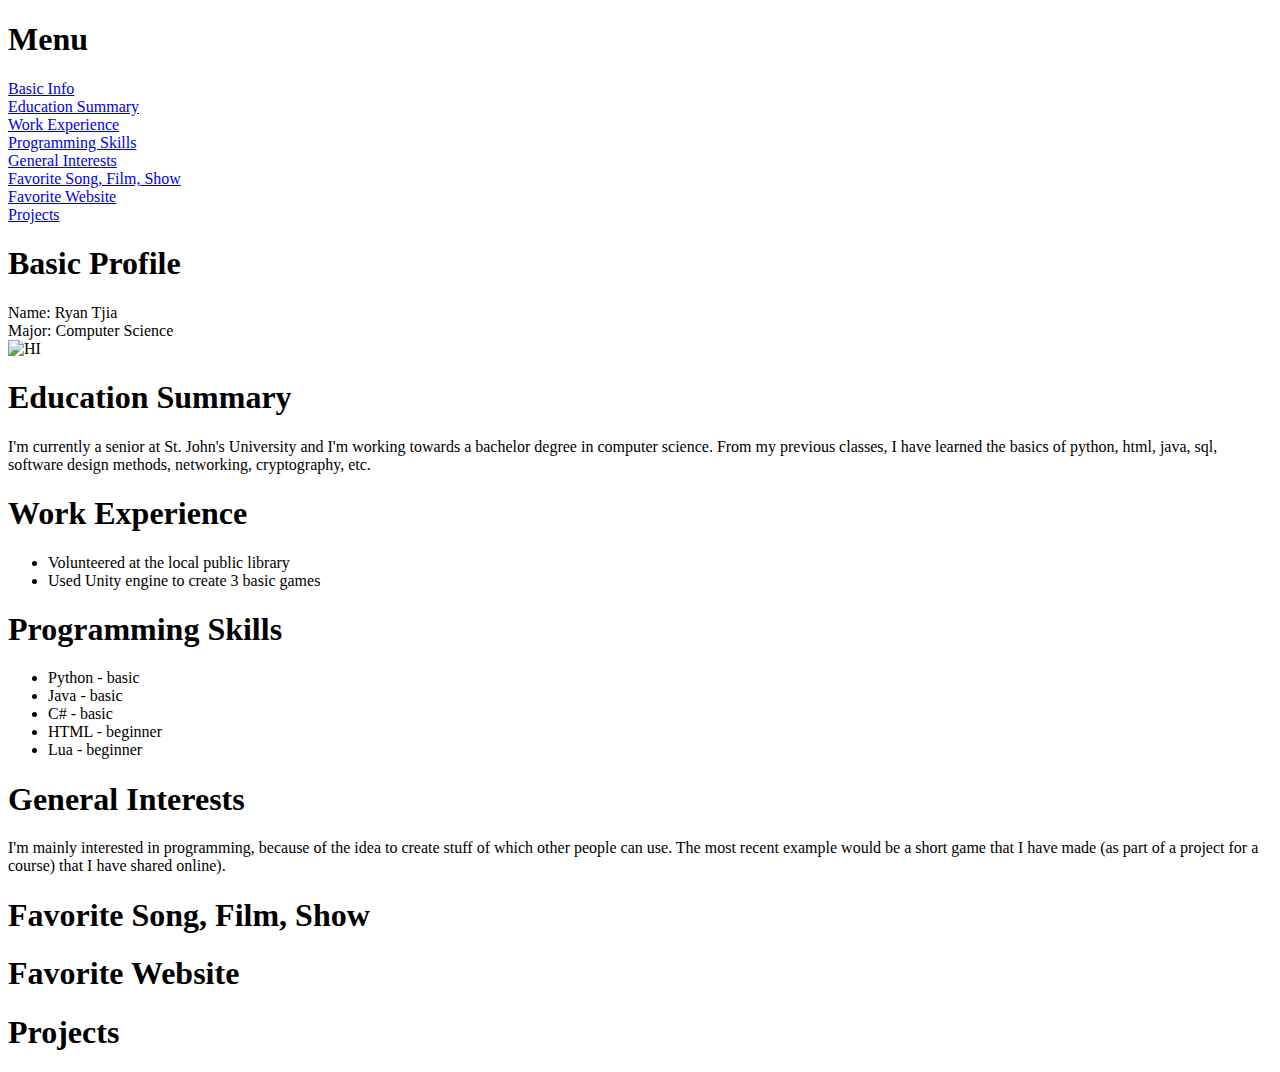
==== index.html @ 37732530 "Added the html page" ====
<!DOCTYPE html>
<html>
	<head>
		<title>Ryan's Profile</title>
	</head>
	<body>
		<div>
			<h1>Menu</h1>
			<a href="#basic info">Basic Info</a><br>
			<a href="#education">Education Summary</a><br>
			<a href="#work experience">Work Experience</a><br>
			<a href="#programming skills">Programming Skills</a><br>
			<a href="#general interests">General Interests</a><br>
			<a href="#song_film_show">Favorite Song, Film, Show</a><br>
			<a href="#website">Favorite Website</a><br>
			<a href="#projects">Projects</a><br>
		</div>

		<div id="basic info">
			<h1>Basic Profile</h1>
			Name: Ryan Tjia<br>
			Major: Computer Science<br>
			<img src="https://itch.io/static/images/frog-red.png" alt="HI">
		</div>

		<div id="education">
			<h1>Education Summary</h1>
			<p>
				I'm currently a senior at St. John's University and I'm working towards a bachelor degree in computer science. From my previous classes, I have learned the basics of python, html, java, sql, software design methods, networking, cryptography, etc.
			</p>
		</div>

		<div id="work experience">
			<h1>Work Experience</h1>
			<ul>
				<li>Volunteered at the local public library</li>
				<li>Used Unity engine to create 3 basic games</li>
			</ul>
		</div>

		<div id="programming skills">
			<h1>Programming Skills</h1>
			<ul>
				<li>Python - basic</li>
				<li>Java - basic</li>
				<li>C# - basic</li>
				<li>HTML - beginner</li>
				<li>Lua - beginner</li>
			</ul>
		</div>

		<div id="general interests">
			<h1>General Interests</h1>
			<p>I'm mainly interested in programming, because of the idea to create stuff of which other people can use. The most recent example would be a short game that I have made (as part of a project for a course) that I have shared online).</p>
		</div>

		<div id="song_film_show">
			<h1>Favorite Song, Film, Show</h1>
		</div>

		<div id="website">
			<h1>Favorite Website</h1>
		</div>

		<div id="projects">
			<h1>Projects</h1>
		</div>
	</body>
</html>
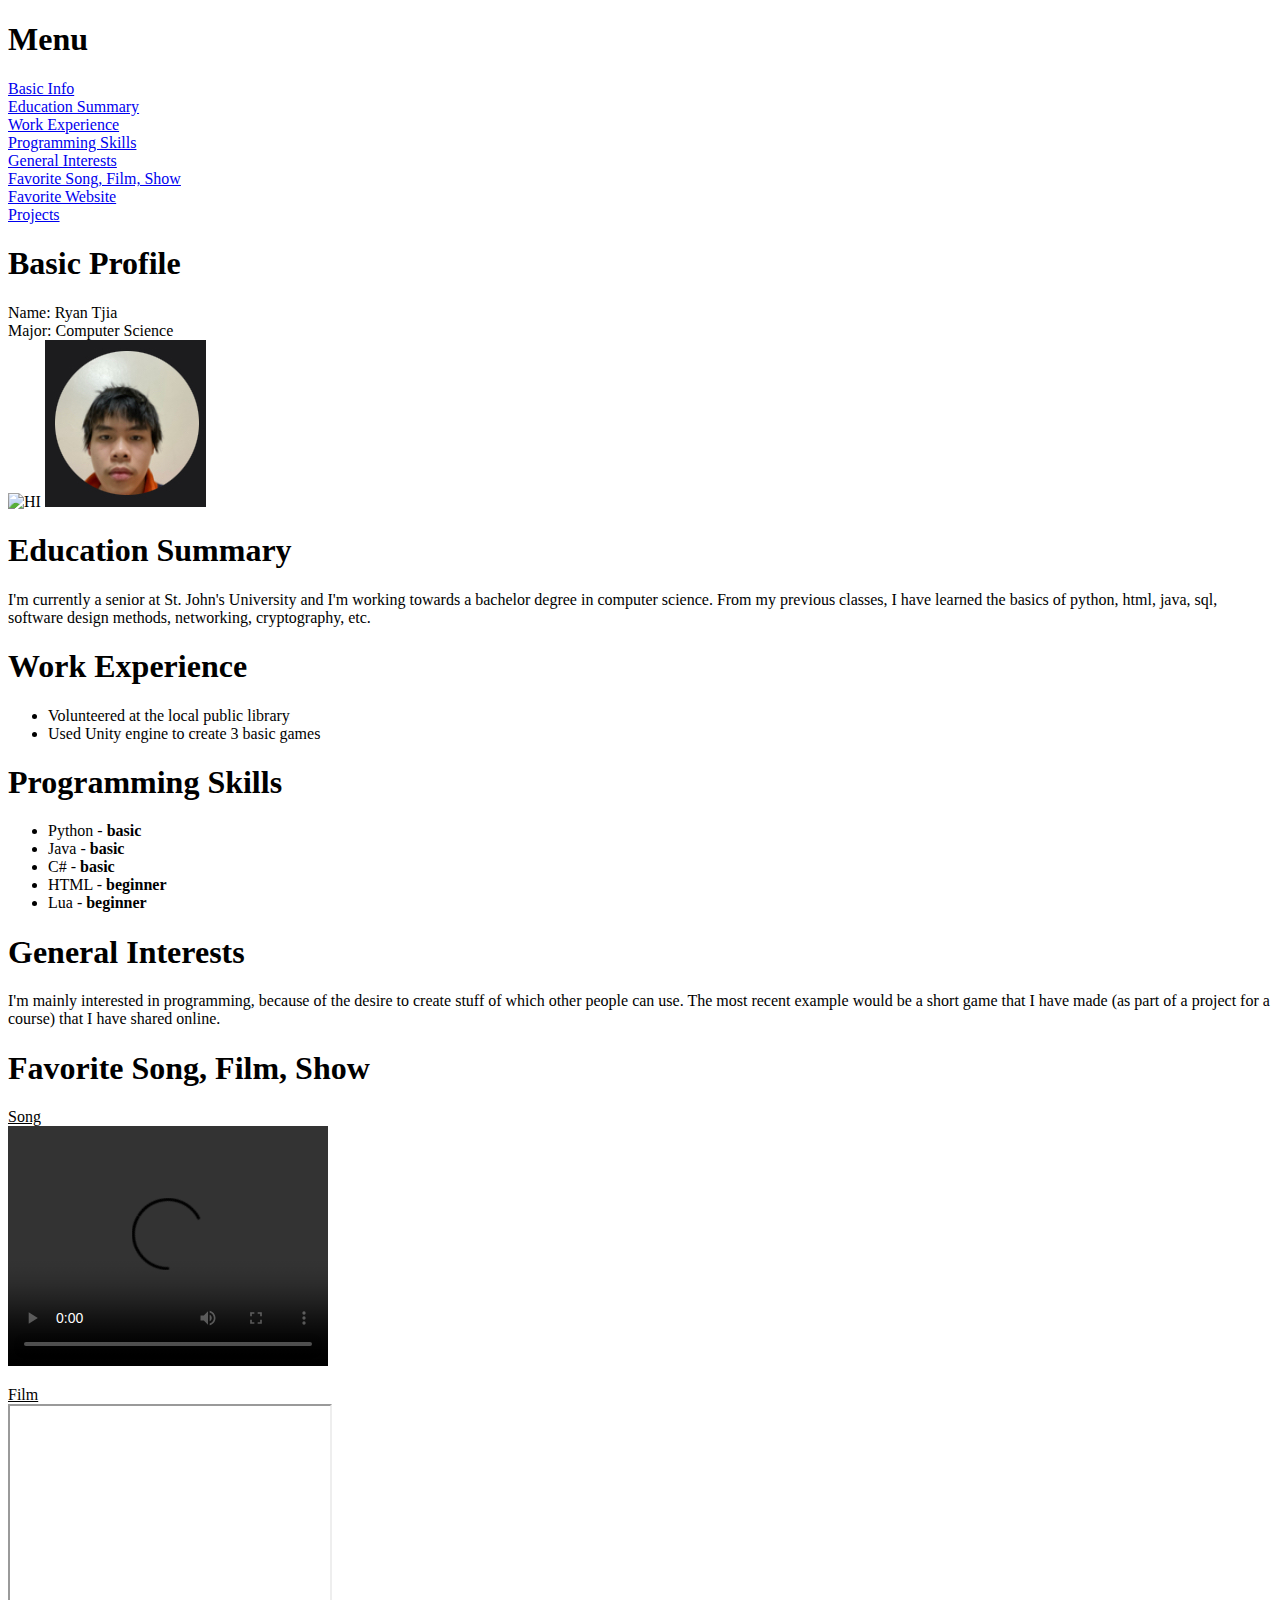
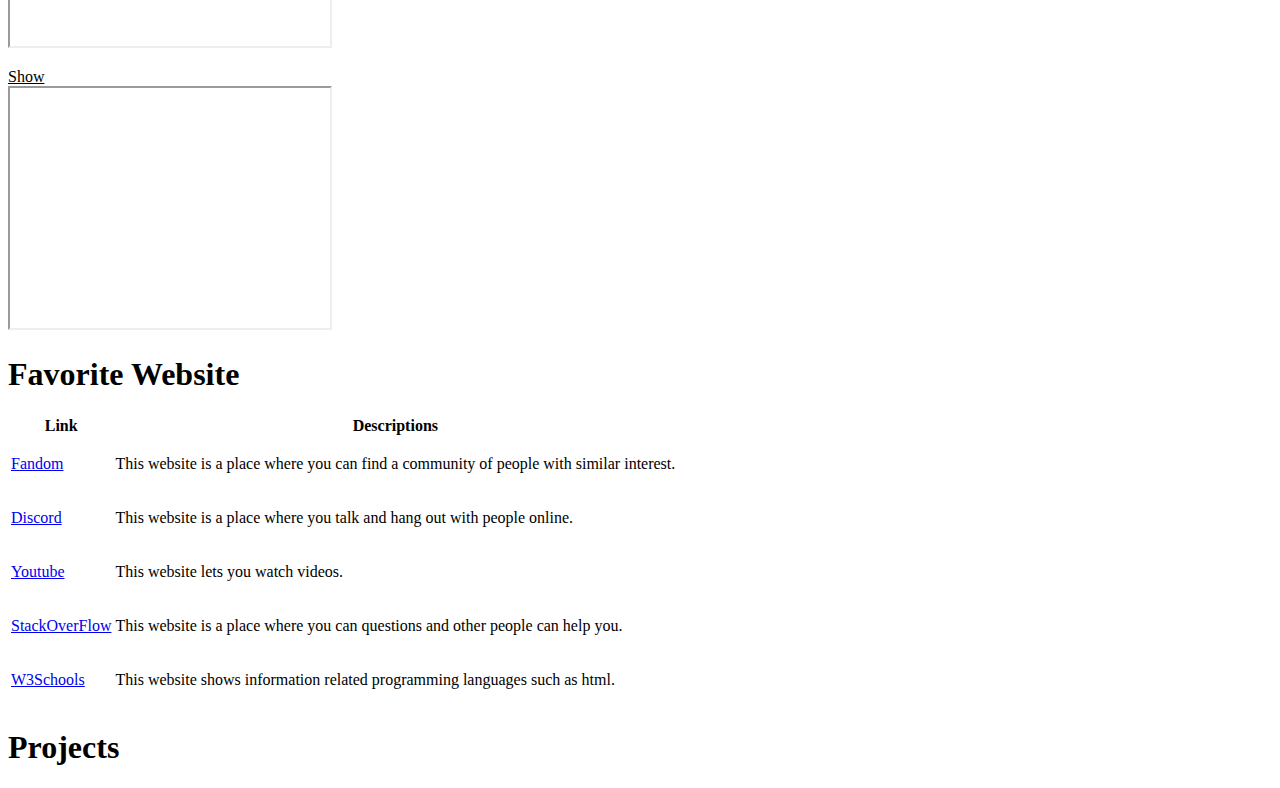
==== commit 9dd78940: "Made some changes and removed something" ====
--- a/index.html
+++ b/index.html
@@ -21,6 +21,7 @@
 			Name: Ryan Tjia<br>
 			Major: Computer Science<br>
 			<img src="https://itch.io/static/images/frog-red.png" alt="HI">
+			<img src="Profile.png">
 		</div>
 
 		<div id="education">
@@ -41,25 +42,84 @@
 		<div id="programming skills">
 			<h1>Programming Skills</h1>
 			<ul>
-				<li>Python - basic</li>
-				<li>Java - basic</li>
-				<li>C# - basic</li>
-				<li>HTML - beginner</li>
-				<li>Lua - beginner</li>
+				<li>Python - <span style="font-weight:bold">basic</span></li>
+				<li>Java - <span style="font-weight:bold">basic</span></li>
+				<li>C# - <span style="font-weight:bold">basic</span></li>
+				<li>HTML - <span style="font-weight:bold">beginner</span></li>
+				<li>Lua - <span style="font-weight:bold">beginner</span></li>
 			</ul>
 		</div>
 
 		<div id="general interests">
 			<h1>General Interests</h1>
-			<p>I'm mainly interested in programming, because of the idea to create stuff of which other people can use. The most recent example would be a short game that I have made (as part of a project for a course) that I have shared online).</p>
+			<p>I'm mainly interested in programming, because of the desire to create stuff of which other people can use. The most recent example would be a short game that I have made (as part of a project for a course) that I have shared online.</p>
 		</div>
 
 		<div id="song_film_show">
 			<h1>Favorite Song, Film, Show</h1>
+			<p><span style="text-decoration:underline">Song</span><br>
+				<video width="320" height="240" controls>
+					<source src="Sonic Colors.MP4" type="video/MP4">
+				</video>
+			</p>
+
+			<p><span style="text-decoration:underline">Film</span><br>
+				<iframe width="320" height="240" src="https://www.youtube.com/embed/CRRlbK5w8AE"></iframe>
+			</p>
+
+			<p><span style="text-decoration:underline">Show</span><br>
+				<iframe width="320" height="240" src="https://youtube.com/embed/HvXe5CuqqMk"></iframe>
+			</p>
 		</div>
 
 		<div id="website">
 			<h1>Favorite Website</h1>
+			<table>
+				<tr>
+					<th>Link</th>
+					<th>Descriptions</th>
+				</tr>
+				<tr>
+					<td><a href="https://www.fandom.com" target="_blank">Fandom</a></td>
+					<td>
+						<p>
+							This website is a place where you can find a community of people with similar interest.
+						</p>
+					</td>
+				</tr>
+				<tr>
+					<td><a href="https://discord.com" target="_blank">Discord</a></td>
+					<td>
+						<p>
+							This website is a place where you talk and hang out with people online.
+						</p>
+					</td>
+				</tr>
+				<tr>
+					<td><a href="https://www.youtube.com" target="_blank">Youtube</a></td>
+					<td>
+						<p>
+							This website lets you watch videos.
+						</p>
+					</td>
+				</tr>
+				<tr>
+					<td><a href="https://stackoverflow.com" target="_blank">StackOverFlow</a></td>
+					<td>
+						<p>
+							This website is a place where you can questions and other people can help you.
+						</p>
+					</td>
+				</tr>
+				<tr>
+					<td><a href="https://www.w3schools.com" target="_blank">W3Schools</a></td>
+					<td>
+						<p>
+							This website shows information related programming languages such as html.
+						</p>
+					</td>
+				</tr>
+			</table>
 		</div>
 
 		<div id="projects">
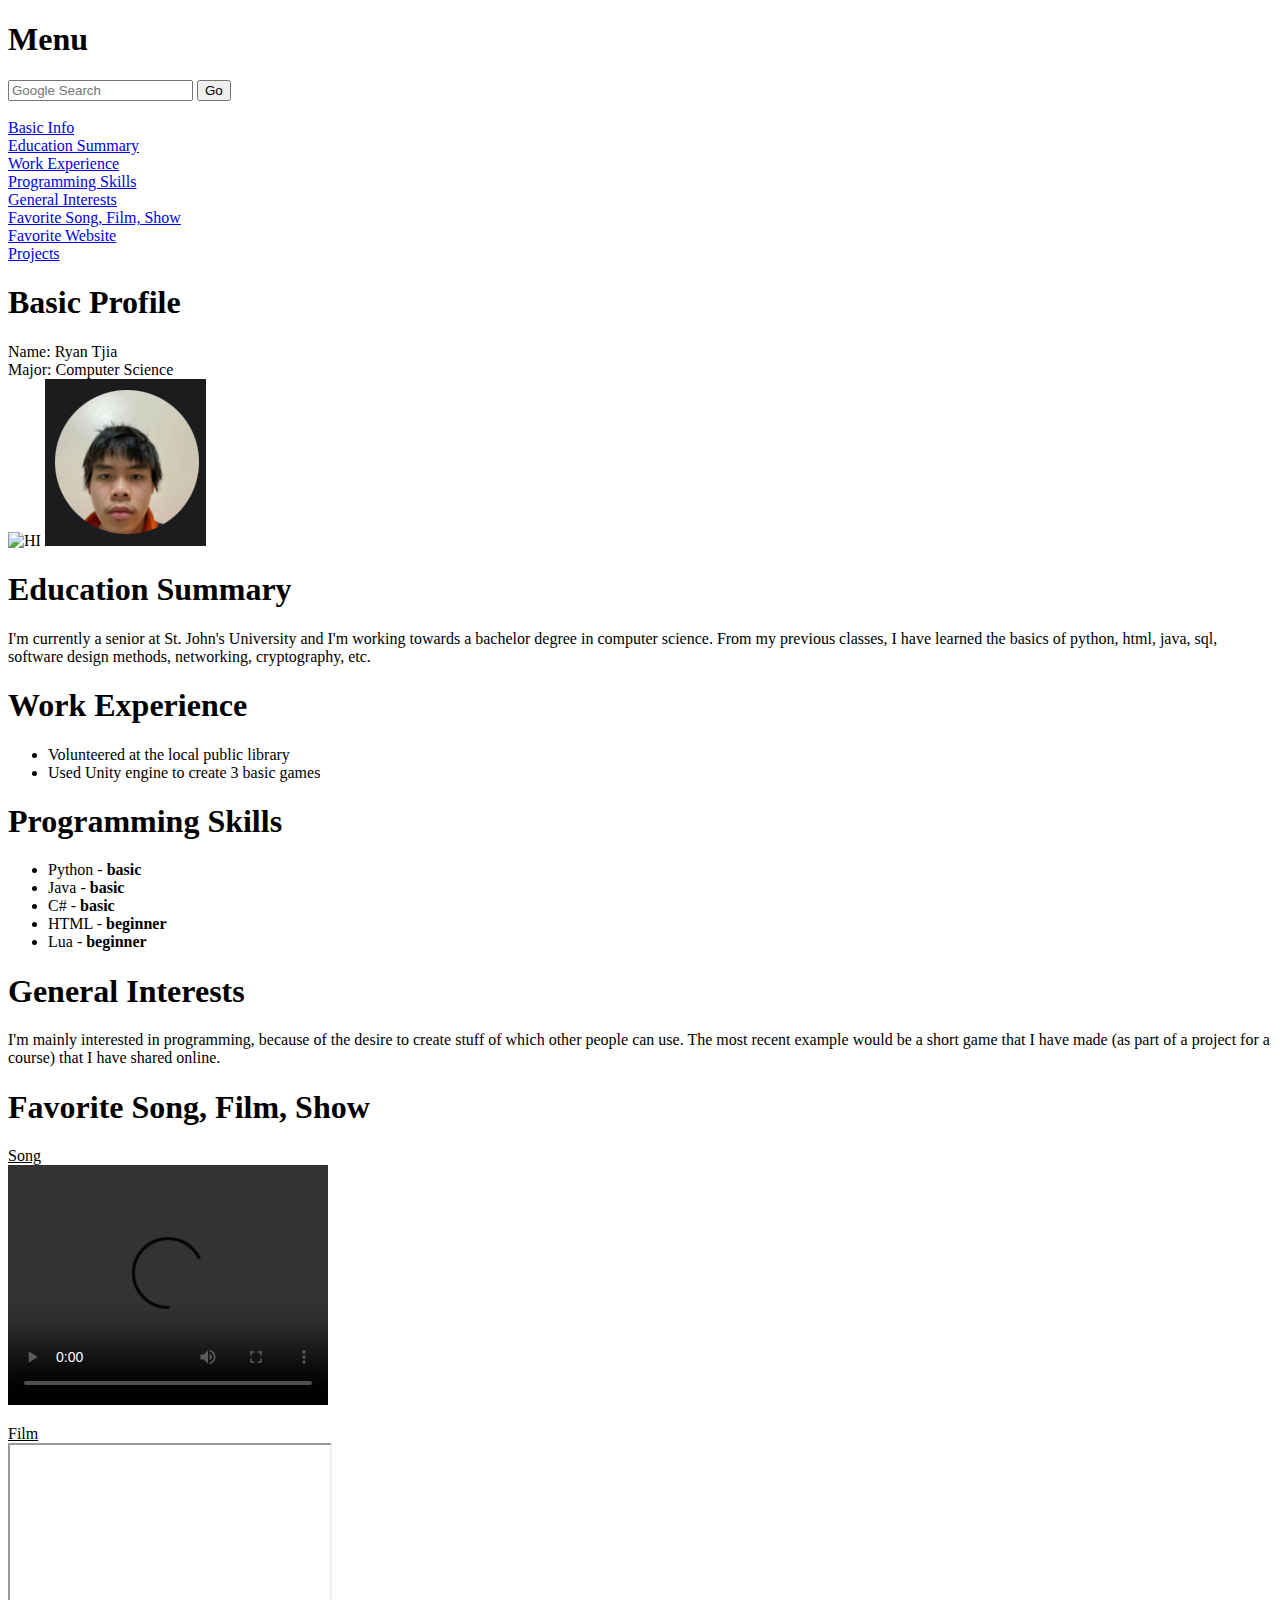
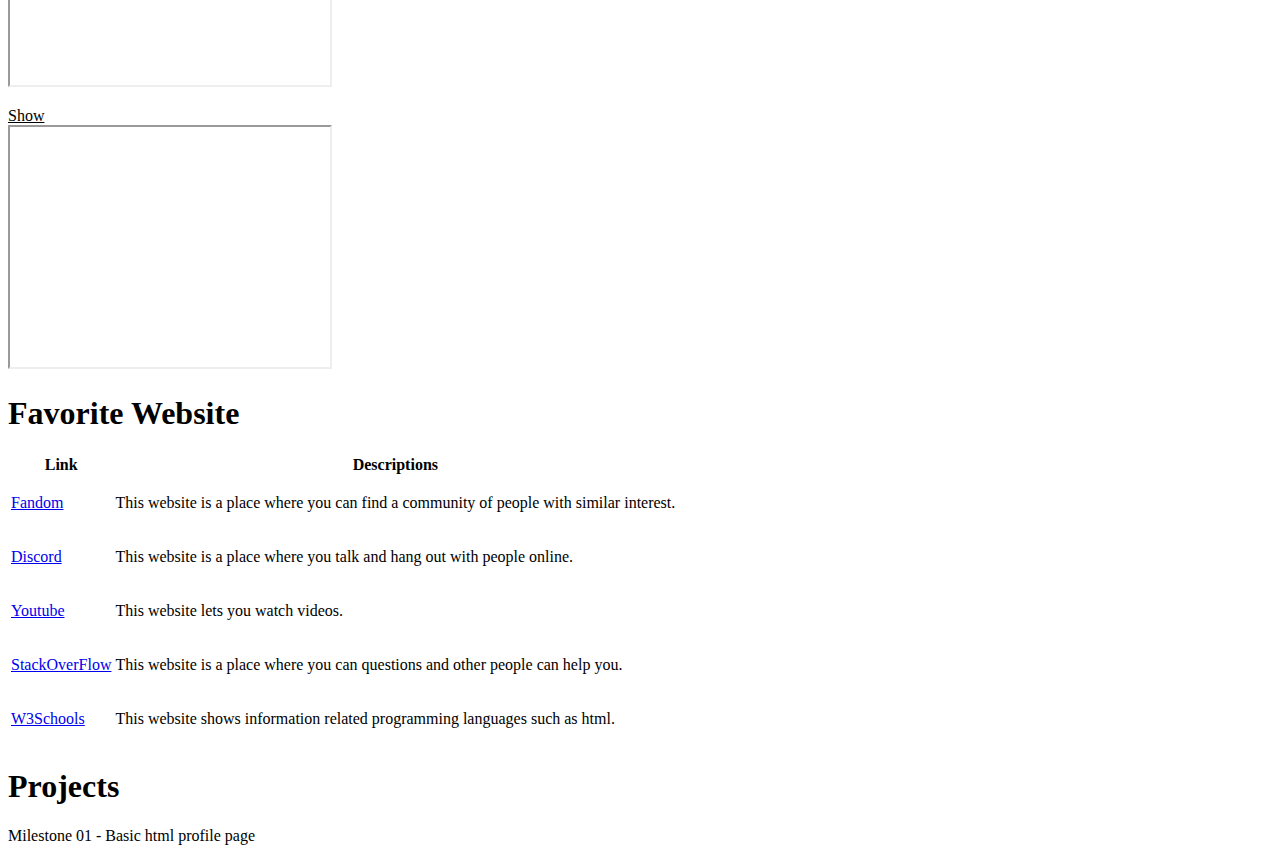
==== commit 0befdac8: "Group up the local files Added a default index to update the projects section" ====
--- a/index.html
+++ b/index.html
@@ -6,6 +6,11 @@
 	<body>
 		<div>
 			<h1>Menu</h1>
+			<form action="https://www.google.com/search?" target="_blank" method="get">
+				<input type="search" placeholder="Google Search" name="q">
+				<input type="submit" value="Go">
+			</form><br>
+
 			<a href="#basic info">Basic Info</a><br>
 			<a href="#education">Education Summary</a><br>
 			<a href="#work experience">Work Experience</a><br>
@@ -21,7 +26,7 @@
 			Name: Ryan Tjia<br>
 			Major: Computer Science<br>
 			<img src="https://itch.io/static/images/frog-red.png" alt="HI">
-			<img src="Profile.png">
+			<img src="local_files/Profile.png">
 		</div>
 
 		<div id="education">
@@ -59,7 +64,7 @@
 			<h1>Favorite Song, Film, Show</h1>
 			<p><span style="text-decoration:underline">Song</span><br>
 				<video width="320" height="240" controls>
-					<source src="Sonic Colors.MP4" type="video/MP4">
+					<source src="local_files/Sonic Colors.MP4" type="video/MP4">
 				</video>
 			</p>
 
@@ -124,6 +129,7 @@
 
 		<div id="projects">
 			<h1>Projects</h1>
+			<p>Milestone 01 - Basic html profile page</p>
 		</div>
 	</body>
 </html>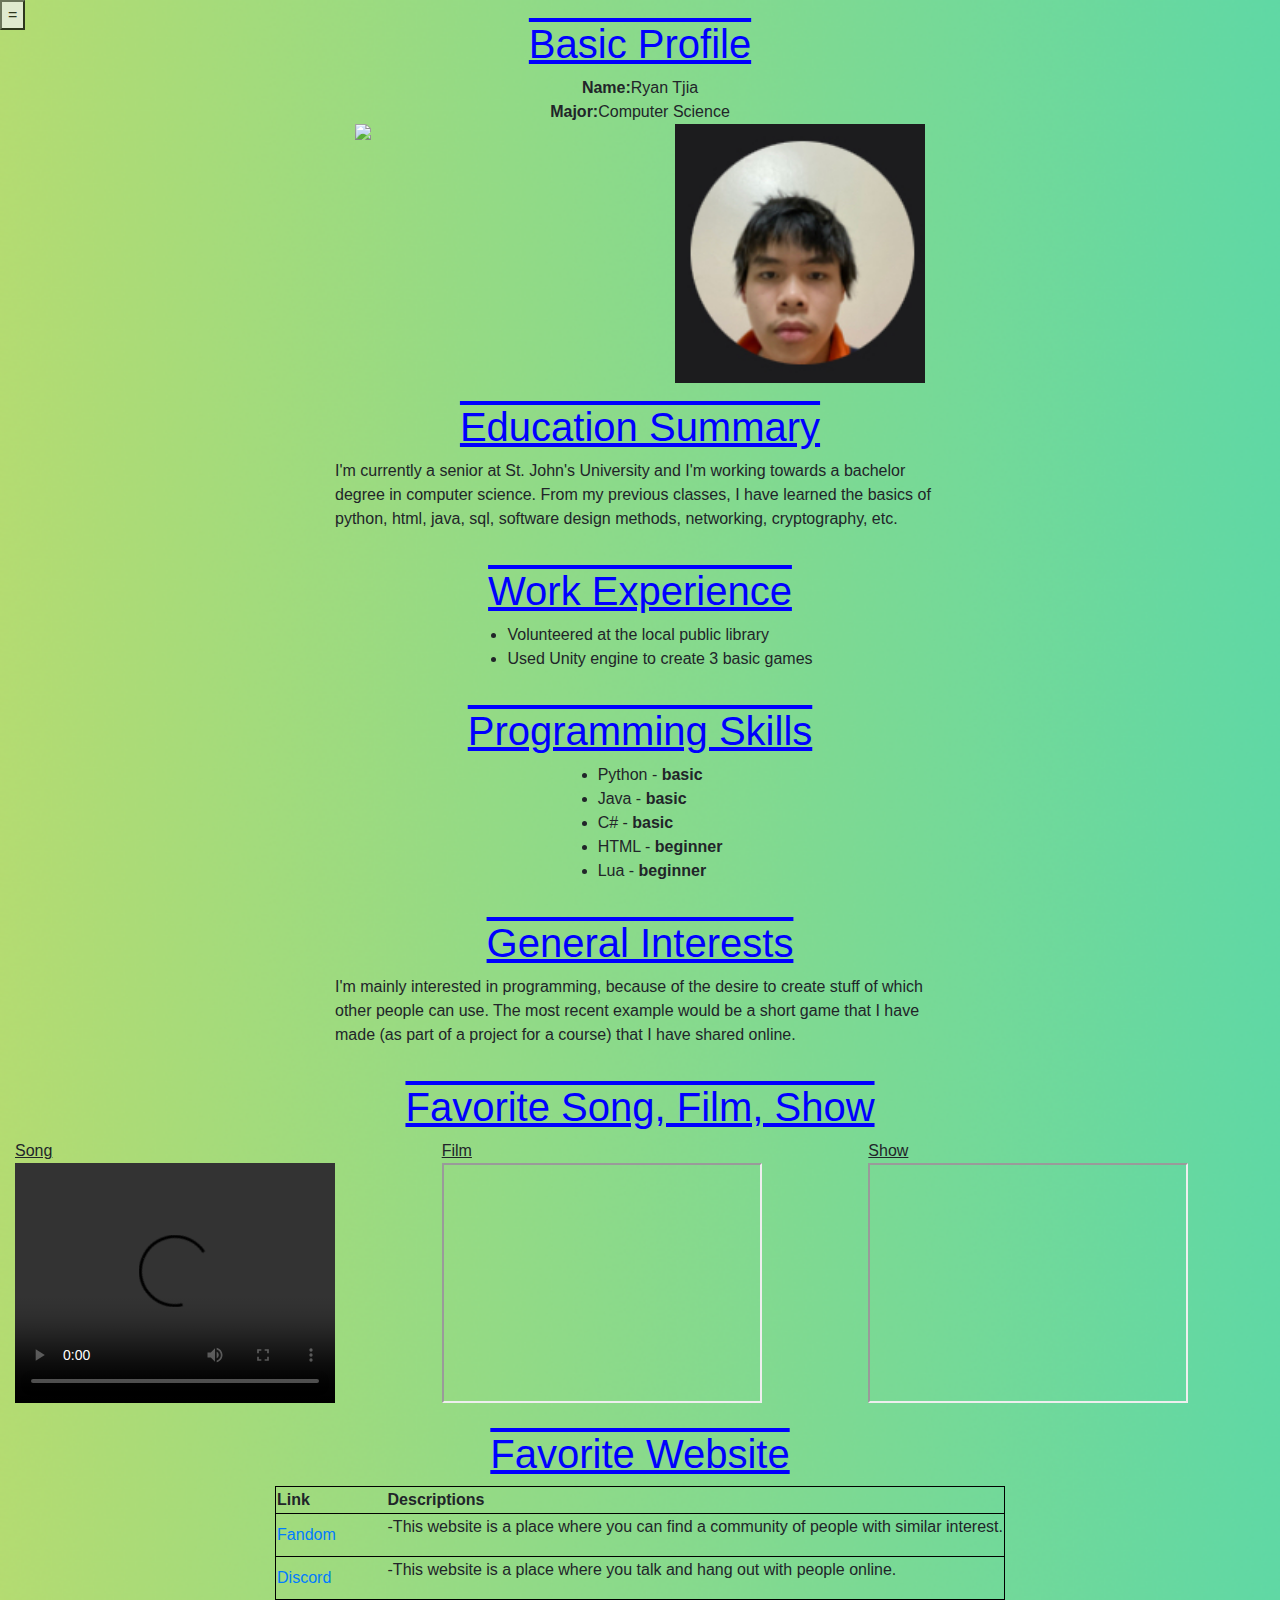
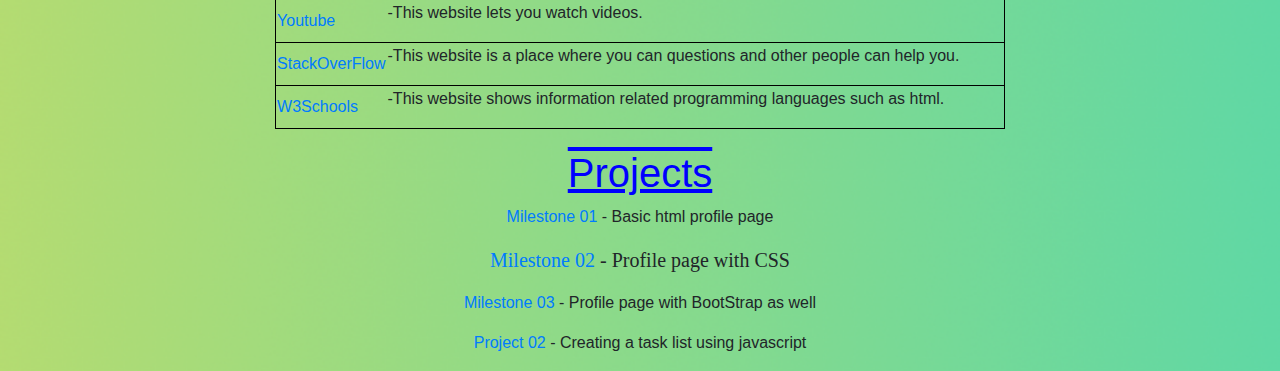
==== commit d1243c4f: "Updated default profile page" ====
--- a/index.html
+++ b/index.html
@@ -2,134 +2,296 @@
 <html>
 	<head>
 		<title>Ryan's Profile</title>
+
+		<!-- According to w3schools -->
+		<meta charset="utf-8">
+		<meta name="viewport" content="width=device-width, initial-scale=1">
+		<link rel="stylesheet" href="https://cdn.jsdelivr.net/npm/bootstrap@4.6.1/dist/css/bootstrap.min.css">
+
+		<!-- JavaScripts -->
+		<!-- For stuff like buttons, dropdowns, etc. -->
+		<script src="https://cdn.jsdelivr.net/npm/jquery@3.6.0/dist/jquery.slim.min.js"></script>
+		<script src="https://cdn.jsdelivr.net/npm/popper.js@1.16.1/dist/umd/popper.min.js"></script>
+		<script src="https://cdn.jsdelivr.net/npm/bootstrap@4.6.1/dist/js/bootstrap.bundle.min.js"></script>
+
+		<style>
+			h1 {
+				font-family: arial;
+				color: blue;
+				text-decoration: underline overline;
+				margin-top: 20px;
+			}
+
+			@media print {
+
+				/* certain media will not be available cause of copyright */
+				#copyright {
+					display: none;
+				}
+			}
+
+			/* background */
+			#background {
+				background-image: url("local_files/cool-background.png");
+				background-position: center;
+				background-repeat: no-repeat;
+				background-size: cover;
+				height: 100%;
+			}
+
+			table, tr {
+				border: 1px solid black;
+				border-collapse: collapse;
+			}
+
+			.profile {
+				width: 250px;
+			}
+
+			#sideImage:hover {
+				display: none;
+			}
+
+		</style>
+
 	</head>
-	<body>
-		<div>
-			<h1>Menu</h1>
-			<form action="https://www.google.com/search?" target="_blank" method="get">
-				<input type="search" placeholder="Google Search" name="q">
-				<input type="submit" value="Go">
-			</form><br>
-
-			<a href="#basic info">Basic Info</a><br>
-			<a href="#education">Education Summary</a><br>
-			<a href="#work experience">Work Experience</a><br>
-			<a href="#programming skills">Programming Skills</a><br>
-			<a href="#general interests">General Interests</a><br>
-			<a href="#song_film_show">Favorite Song, Film, Show</a><br>
-			<a href="#website">Favorite Website</a><br>
-			<a href="#projects">Projects</a><br>
-		</div>
-
-		<div id="basic info">
-			<h1>Basic Profile</h1>
-			Name: Ryan Tjia<br>
-			Major: Computer Science<br>
-			<img src="https://itch.io/static/images/frog-red.png" alt="HI">
-			<img src="local_files/Profile.png">
-		</div>
-
-		<div id="education">
-			<h1>Education Summary</h1>
-			<p>
-				I'm currently a senior at St. John's University and I'm working towards a bachelor degree in computer science. From my previous classes, I have learned the basics of python, html, java, sql, software design methods, networking, cryptography, etc.
-			</p>
-		</div>
-
-		<div id="work experience">
-			<h1>Work Experience</h1>
-			<ul>
-				<li>Volunteered at the local public library</li>
-				<li>Used Unity engine to create 3 basic games</li>
-			</ul>
-		</div>
-
-		<div id="programming skills">
-			<h1>Programming Skills</h1>
-			<ul>
-				<li>Python - <span style="font-weight:bold">basic</span></li>
-				<li>Java - <span style="font-weight:bold">basic</span></li>
-				<li>C# - <span style="font-weight:bold">basic</span></li>
-				<li>HTML - <span style="font-weight:bold">beginner</span></li>
-				<li>Lua - <span style="font-weight:bold">beginner</span></li>
-			</ul>
-		</div>
-
-		<div id="general interests">
-			<h1>General Interests</h1>
-			<p>I'm mainly interested in programming, because of the desire to create stuff of which other people can use. The most recent example would be a short game that I have made (as part of a project for a course) that I have shared online.</p>
-		</div>
-
-		<div id="song_film_show">
-			<h1>Favorite Song, Film, Show</h1>
-			<p><span style="text-decoration:underline">Song</span><br>
-				<video width="320" height="240" controls>
-					<source src="local_files/Sonic Colors.MP4" type="video/MP4">
-				</video>
-			</p>
-
-			<p><span style="text-decoration:underline">Film</span><br>
-				<iframe width="320" height="240" src="https://www.youtube.com/embed/CRRlbK5w8AE"></iframe>
-			</p>
-
-			<p><span style="text-decoration:underline">Show</span><br>
-				<iframe width="320" height="240" src="https://youtube.com/embed/HvXe5CuqqMk"></iframe>
-			</p>
-		</div>
-
-		<div id="website">
-			<h1>Favorite Website</h1>
-			<table>
-				<tr>
-					<th>Link</th>
-					<th>Descriptions</th>
-				</tr>
-				<tr>
-					<td><a href="https://www.fandom.com" target="_blank">Fandom</a></td>
-					<td>
-						<p>
-							This website is a place where you can find a community of people with similar interest.
-						</p>
-					</td>
-				</tr>
-				<tr>
-					<td><a href="https://discord.com" target="_blank">Discord</a></td>
-					<td>
-						<p>
-							This website is a place where you talk and hang out with people online.
-						</p>
-					</td>
-				</tr>
-				<tr>
-					<td><a href="https://www.youtube.com" target="_blank">Youtube</a></td>
-					<td>
-						<p>
-							This website lets you watch videos.
-						</p>
-					</td>
-				</tr>
-				<tr>
-					<td><a href="https://stackoverflow.com" target="_blank">StackOverFlow</a></td>
-					<td>
-						<p>
-							This website is a place where you can questions and other people can help you.
-						</p>
-					</td>
-				</tr>
-				<tr>
-					<td><a href="https://www.w3schools.com" target="_blank">W3Schools</a></td>
-					<td>
-						<p>
-							This website shows information related programming languages such as html.
-						</p>
-					</td>
-				</tr>
-			</table>
-		</div>
-
-		<div id="projects">
-			<h1>Projects</h1>
-			<p>Milestone 01 - Basic html profile page</p>
-		</div>
+
+	<body id="background">
+
+		<button data-toggle="collapse" data-target="#navigation" style="position:fixed; opacity: 75%">=</button>
+		
+		<div id="navigation" class="container collapse">
+			<div class="row">
+				<nav class="navbar navbar-expand-lg bg-dark navbar-dark justify-content-center fixed-top">
+					<ul class="navbar-nav">
+					    <li class="nav-item">
+					      <a class="nav-link" href="#basicInfo">Basic Info</a>
+					    </li>
+					    <li class="nav-item">
+					      <a class="nav-link" href="#education">Education Summary</a>
+					    </li>
+					    <li class="nav-item">
+					      <a class="nav-link" href="#workExperience">Work Experience</a>
+						</li>
+						<li class="nav-item">
+					      <a class="nav-link" href="#programmingSkills">Programming Skills</a>
+						</li>
+						<li class="nav-item">
+					      <a class="nav-link" href="#generalInterests">General Interests</a>
+						</li>
+						<li class="nav-item">
+					      <a class="nav-link" href="#songFilmShow">Favorite Song, Film, Show</a>
+						</li>
+						<li class="nav-item">
+					      <a class="nav-link" href="#website">Favorite Website</a>
+						</li>
+						<li class="nav-item">
+					      <a class="nav-link" href="#projects">Projects</a>
+						</li>
+
+						<form class="form-inline" action="https://www.google.com/search?" target="_blank" method="get">
+							<input type="search" placeholder="Google Search" name="q">
+							<input type="submit" value="Go">
+						</form>
+					</ul>
+				</nav>
+			</div>
+			<div class="row fixed-top">
+				<div class="col-lg-1">
+					<button data-toggle="collapse" data-target="#navigation">X</button>
+				</div>
+			</div>
+		</div>
+
+		<div class="container-fluid" id="basicInfo">
+			<div class="row justify-content-center">
+				<h1>Basic Profile</h1>
+			</div>
+			<div class="row justify-content-center">
+				<b>Name:</b> Ryan Tjia
+			</div>
+			<div class="row justify-content-center">
+				<b>Major:</b> Computer Science
+			</div>
+
+			<div class="row justify-content-center">
+				<div id="copyright" class="col-lg-3">
+					<img class="profile img-fluid mx-auto d-block" src="https://itch.io/static/images/frog-red.png">
+				</div>
+				<div class="col-lg-3">
+					<img class="profile img-fluid mx-auto d-block" src="local_files/Profile.png">
+				</div>
+			</div>
+		</div>
+
+		<div class="container-fluid" id="education">
+			<div class="row justify-content-center">
+				<h1>Education Summary</h1>
+			</div>
+			<div class="row justify-content-center">
+				<div class="col-lg-6">
+					<p>
+						I'm currently a senior at St. John's University and I'm working towards a bachelor degree in computer science. From my previous classes, I have learned the basics of python, html, java, sql, software design methods, networking, cryptography, etc.
+					</p>
+				</div>
+			</div>
+		</div>
+
+		<div class="container-fluid" id="workExperience">
+			<div class="row justify-content-center">
+				<h1>Work Experience</h1>
+			</div>
+			<div class="row justify-content-center">
+				<ul>
+					<li>Volunteered at the local public library</li>
+					<li>Used Unity engine to create 3 basic games</li>
+				</ul>
+			</div>
+		</div>
+
+		<div class="container-fluid" id="programmingSkills">
+			<div class="row justify-content-center">
+				<h1>Programming Skills</h1>
+			</div>
+			<div class="row justify-content-center">
+				<ul>
+					<li>Python - <span style="font-weight:bold">basic</span></li>
+					<li>Java - <span style="font-weight:bold">basic</span></li>
+					<li>C# - <span style="font-weight:bold">basic</span></li>
+					<li>HTML - <span style="font-weight:bold">beginner</span></li>
+					<li>Lua - <span style="font-weight:bold">beginner</span></li>
+				</ul>
+			</div>
+		</div>
+
+		<div class="container-fluid" id="generalInterests">
+			<div class="row justify-content-center">
+				<h1>General Interests</h1>
+			</div>
+			<div class="row justify-content-center">
+				<div class="col-lg-6">
+					<p>
+						I'm mainly interested in programming, because of the desire to create stuff of which other people can use. The most recent example would be a short game that I have made (as part of a project for a course) that I have shared online.
+					</p>
+				</div>
+			</div>
+		</div>
+
+		<div class="container-fluid" id="songFilmShow">
+			<div class="row justify-content-center">
+				<h1>Favorite Song, Film, Show</h1>
+			</div>
+			<div class="row justify-content-center">
+				<div class="col-lg-4">
+					<span style="text-decoration:underline">Song</span>
+					<div>
+						<video id="copyright" width="320" height="240" controls>
+							<source src="local_files/Sonic Colors.MP4" type="video/MP4">
+						</video>
+					</div>
+				</div>
+				<div class="col-lg-4">
+					<span style="text-decoration:underline">Film</span><br>
+					<iframe id="copyright" width="320" height="240" src="https://www.youtube.com/embed/CRRlbK5w8AE"></iframe>
+				</div>
+				<div class="col-lg-4">
+					<span style="text-decoration:underline">Show</span><br>
+					<iframe id="copyright" width="320" height="240" src="https://youtube.com/embed/HvXe5CuqqMk"></iframe>
+				</div>
+			</div>
+		</div>
+
+		<div class="container-fluid" id="website" class="test">
+			<div class="row justify-content-center">
+				<h1>Favorite Website</h1>
+			</div>
+			<div class="row justify-content-center">
+				<table>
+					<tr>
+						<th>Link</th>
+						<th>Descriptions</th>
+					</tr>
+					<tr>
+						<td><a href="https://www.fandom.com" target="_blank">Fandom</a></td>
+						<td>
+							<p>
+								-This website is a place where you can find a community of people with similar interest.
+							</p>
+						</td>
+					</tr>
+					<tr>
+						<td><a href="https://discord.com" target="_blank">Discord</a></td>
+						<td>
+							<p>
+								-This website is a place where you talk and hang out with people online.
+							</p>
+						</td>
+					</tr>
+					<tr>
+						<td><a href="https://www.youtube.com" target="_blank">Youtube</a></td>
+						<td>
+							<p>
+								-This website lets you watch videos.
+							</p>
+						</td>
+					</tr>
+					<tr>
+						<td><a href="https://stackoverflow.com" target="_blank">StackOverFlow</a></td>
+						<td>
+							<p>
+								-This website is a place where you can questions and other people can help you.
+							</p>
+						</td>
+					</tr>
+					<tr>
+						<td><a href="https://www.w3schools.com" target="_blank">W3Schools</a></td>
+						<td>
+							<p>
+								-This website shows information related programming languages such as html.
+							</p>
+						</td>
+					</tr>
+				</table>
+			</div>
+		</div>
+
+		<div class="container-fluid" id="projects">
+			<div class="row justify-content-center">
+				<h1>Projects</h1>
+			</div>
+			<div class="row justify-content-center">
+				<p>
+					<a href="https://ryantjia19.github.io/milestone_1/index1.html" target="_blank">
+						Milestone 01
+					</a>
+					 - Basic html profile page
+				</p>
+			</div>
+			<div class="row justify-content-center">
+				<p style="font-family: brush script mt; font-size: 20px">
+					<a href="https://ryantjia19.github.io/milestone_1/index2.html" target="_blank">
+						Milestone 02
+					</a>
+					 - Profile page with CSS
+				</p>
+			</div>
+			<div class="row justify-content-center">
+				<p>
+					<a href="https://ryantjia19.github.io/milestone_1/index3.html" target="_blank">
+						Milestone 03
+					</a>
+					 - Profile page with BootStrap as well
+				</p>
+			</div>
+			<div class="row justify-content-center">
+				<p>
+					<a href="https://ryantjia19.github.io/milestone_1/Assignment02/TaskList.html" target="_blank">
+						Project 02
+					</a>
+					 - Creating a task list using javascript
+				</p>
+			</div>
+		</div>
+
 	</body>
 </html>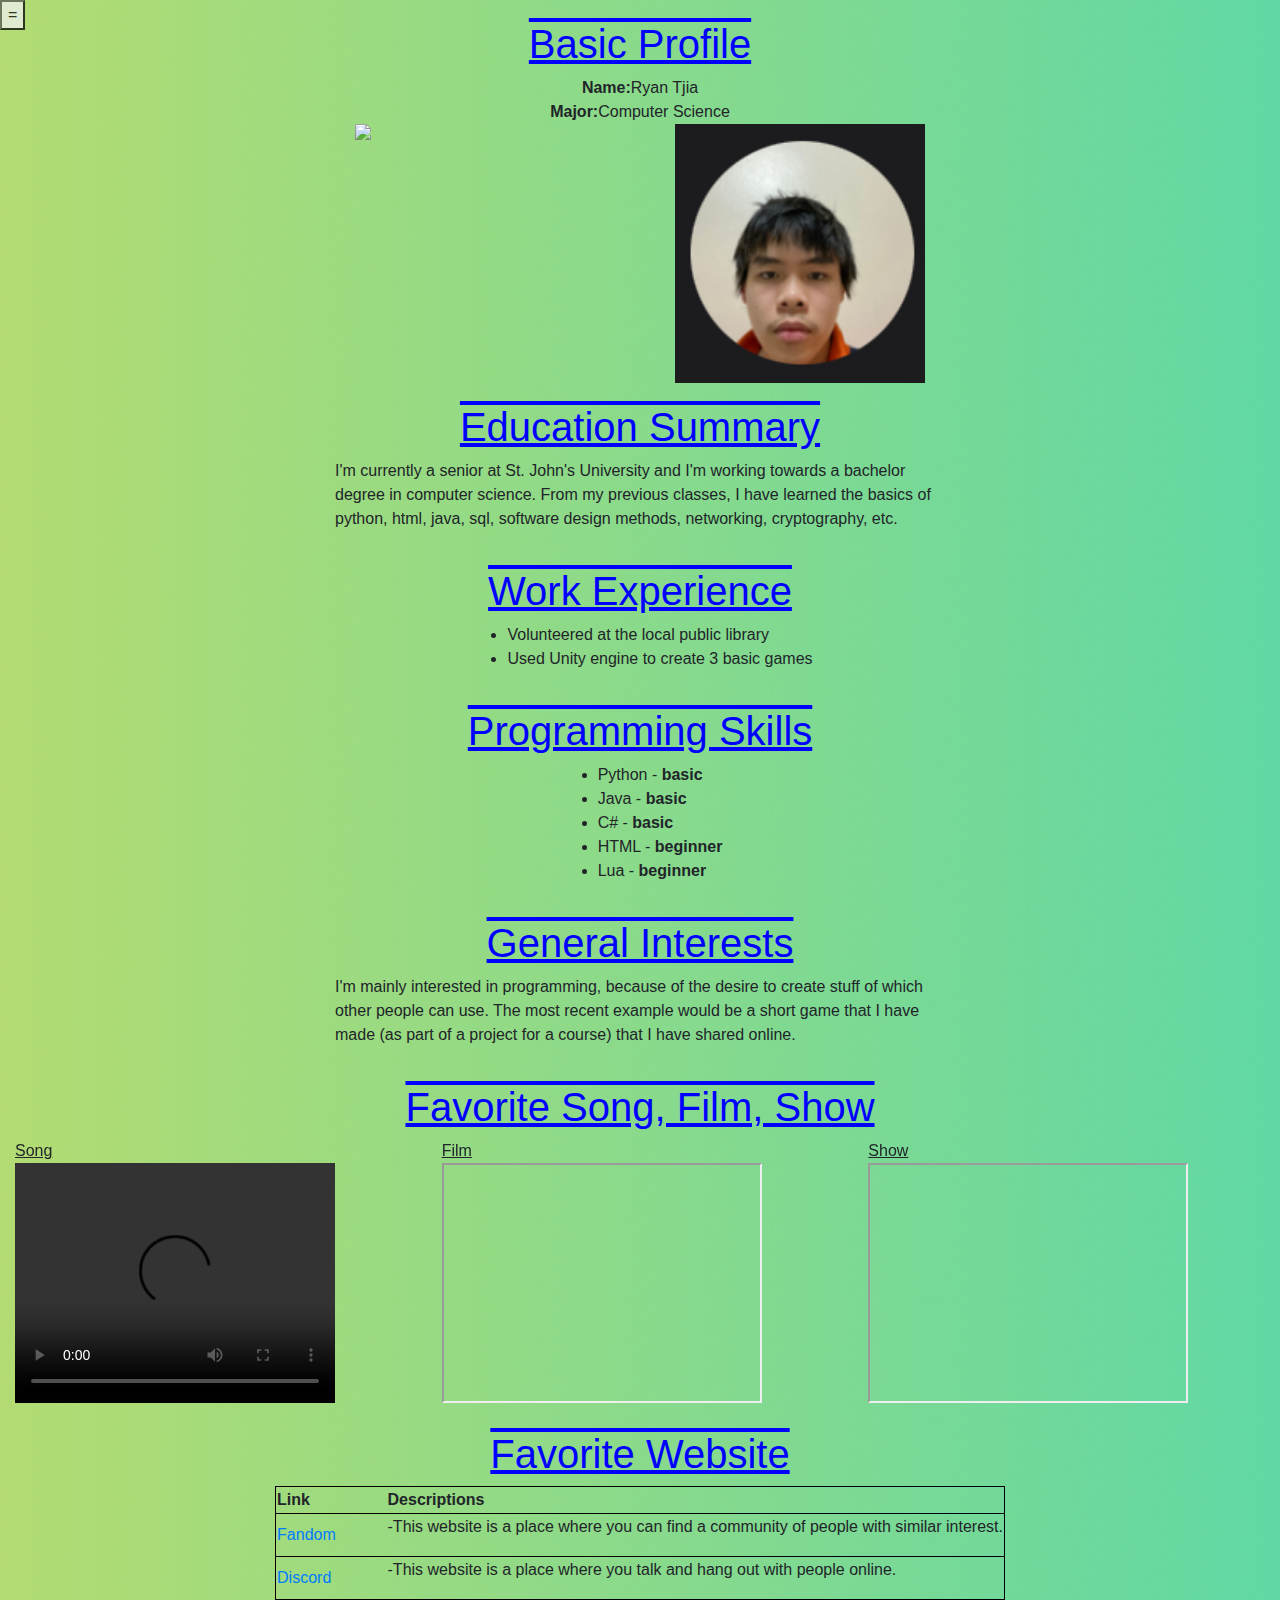
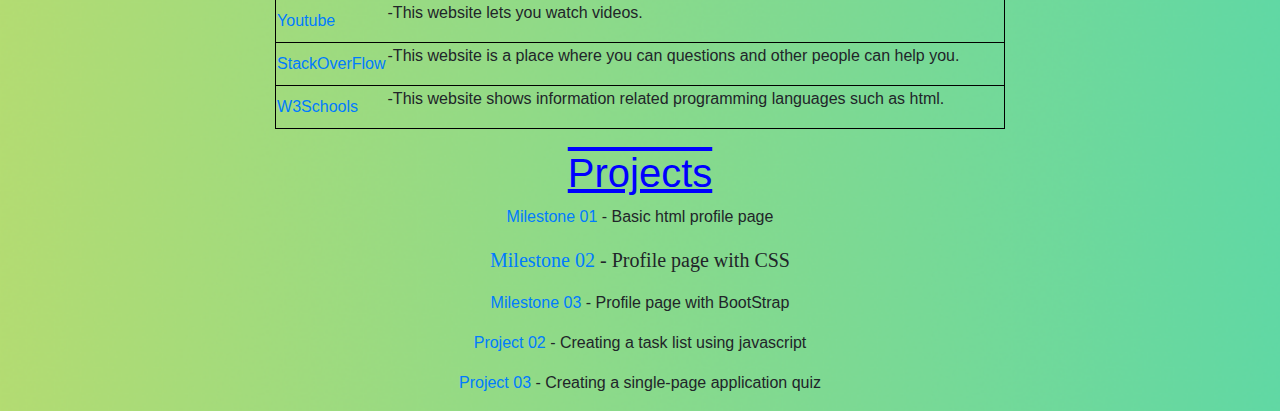
==== commit 6b18a57b: "Updated the main profile page" ====
--- a/index.html
+++ b/index.html
@@ -182,7 +182,7 @@
 				<h1>Favorite Song, Film, Show</h1>
 			</div>
 			<div class="row justify-content-center">
-				<div class="col-lg-4">
+				<div class="col-lg-4 mx-auto">
 					<span style="text-decoration:underline">Song</span>
 					<div>
 						<video id="copyright" width="320" height="240" controls>
@@ -190,11 +190,11 @@
 						</video>
 					</div>
 				</div>
-				<div class="col-lg-4">
+				<div class="col-lg-4 mx-auto">
 					<span style="text-decoration:underline">Film</span><br>
 					<iframe id="copyright" width="320" height="240" src="https://www.youtube.com/embed/CRRlbK5w8AE"></iframe>
 				</div>
-				<div class="col-lg-4">
+				<div class="col-lg-4 mx-auto">
 					<span style="text-decoration:underline">Show</span><br>
 					<iframe id="copyright" width="320" height="240" src="https://youtube.com/embed/HvXe5CuqqMk"></iframe>
 				</div>
@@ -280,7 +280,7 @@
 					<a href="https://ryantjia19.github.io/milestone_1/index3.html" target="_blank">
 						Milestone 03
 					</a>
-					 - Profile page with BootStrap as well
+					 - Profile page with BootStrap
 				</p>
 			</div>
 			<div class="row justify-content-center">
@@ -291,6 +291,14 @@
 					 - Creating a task list using javascript
 				</p>
 			</div>
+			<div class="row justify-content-center">
+				<p>
+					<a href="https://resonant-monstera-b449dd.netlify.app" target="_blank">
+						Project 03
+					</a>
+					 - Creating a single-page application quiz
+				</p>
+			</div>
 		</div>
 
 	</body>
